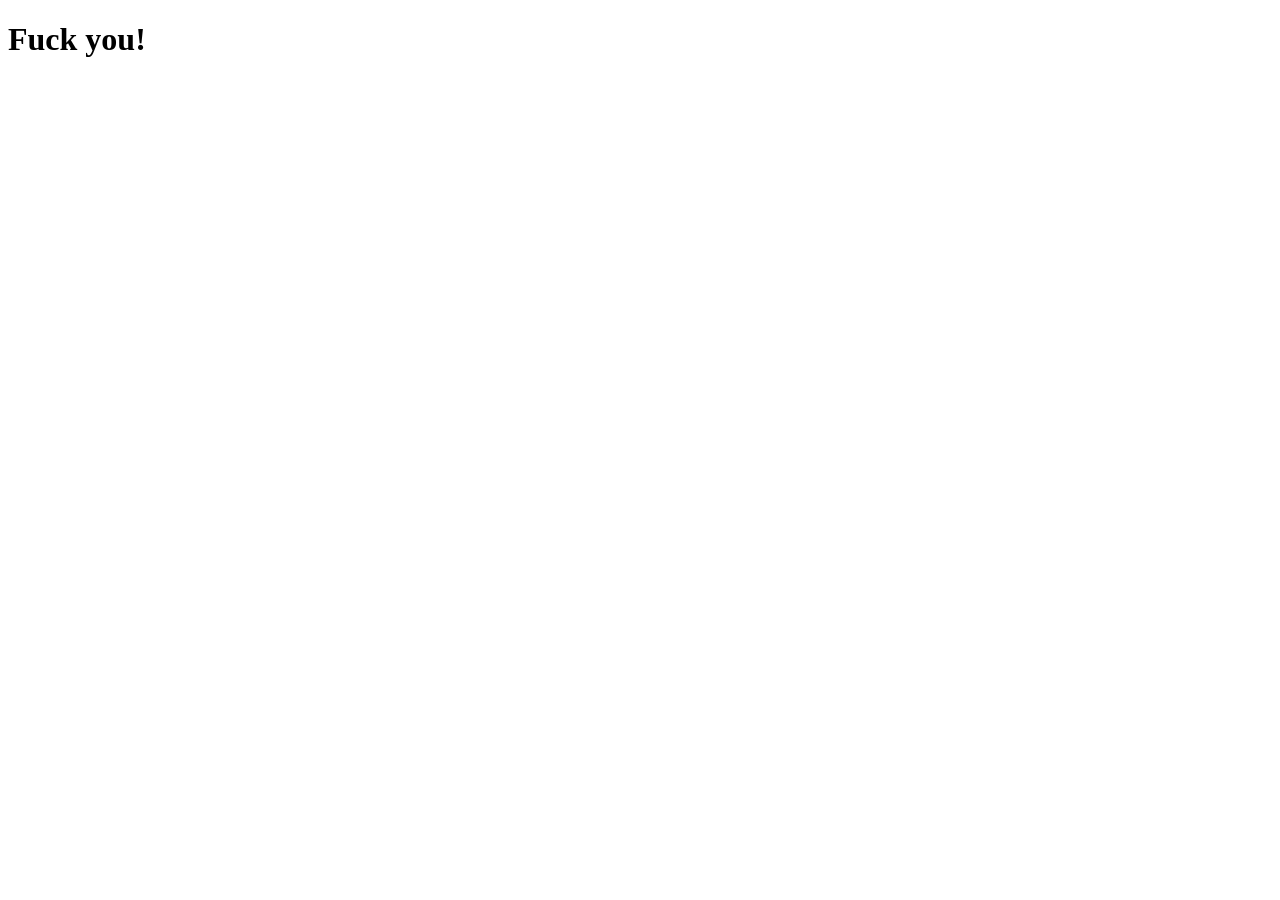
==== amCharts/templates/index.html @ e3402bf2 "add template" ====
<!DOCTYPE html>
<html lang="en">
<head>
    <meta charset="UTF-8">
    <meta http-equiv="X-UA-Compatible" content="IE=edge">
    <meta name="viewport" content="width=device-width, initial-scale=1.0">
    <title>Document</title>
</head>
<body>
    <h1>Fuck you!</h1>
</body>
</html>
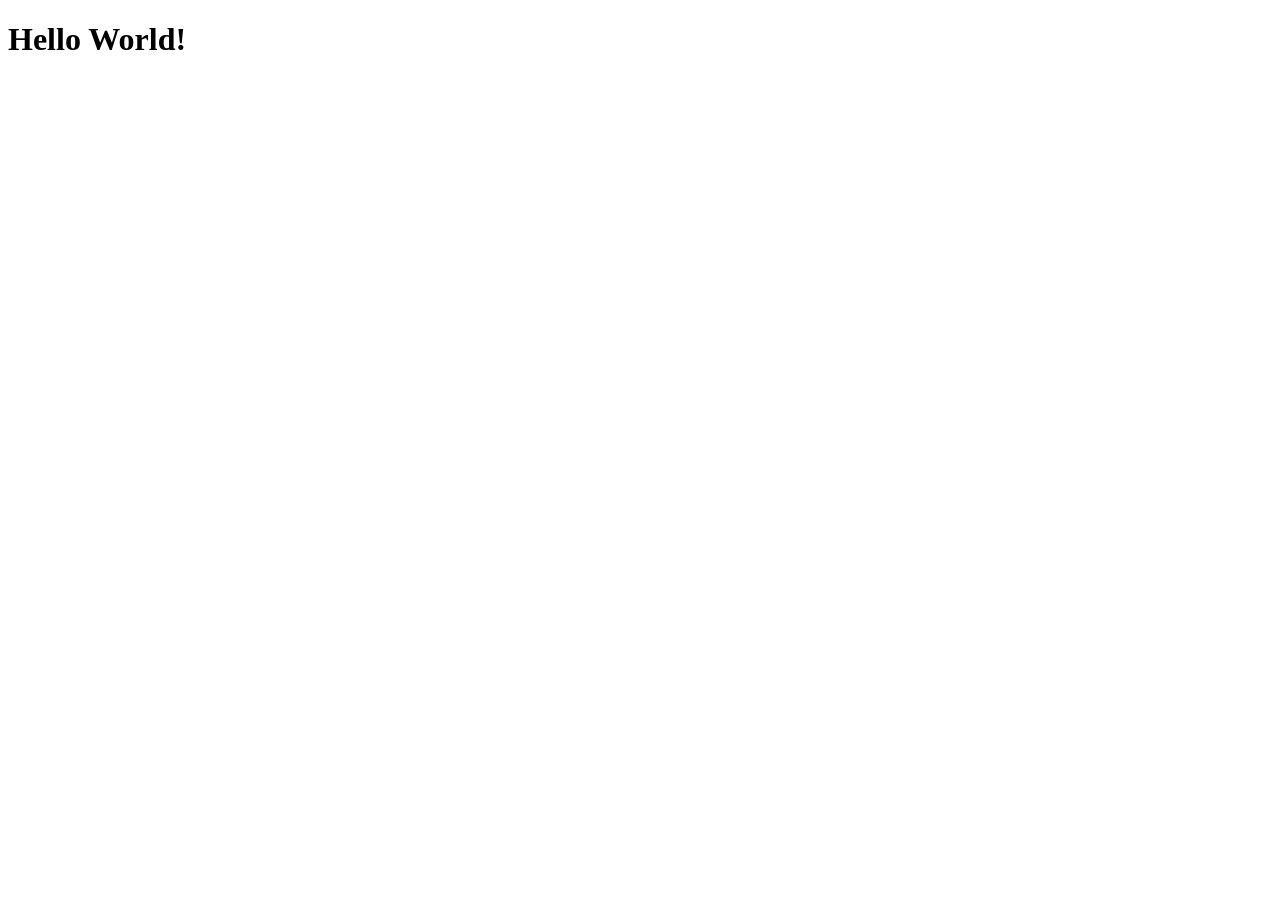
==== commit 355ca33a: "During error" ====
--- a/amCharts/templates/index.html
+++ b/amCharts/templates/index.html
@@ -7,6 +7,6 @@
     <title>Document</title>
 </head>
 <body>
-    <h1>Fuck you!</h1>
+    <h1>Hello World!</h1>
 </body>
 </html>
